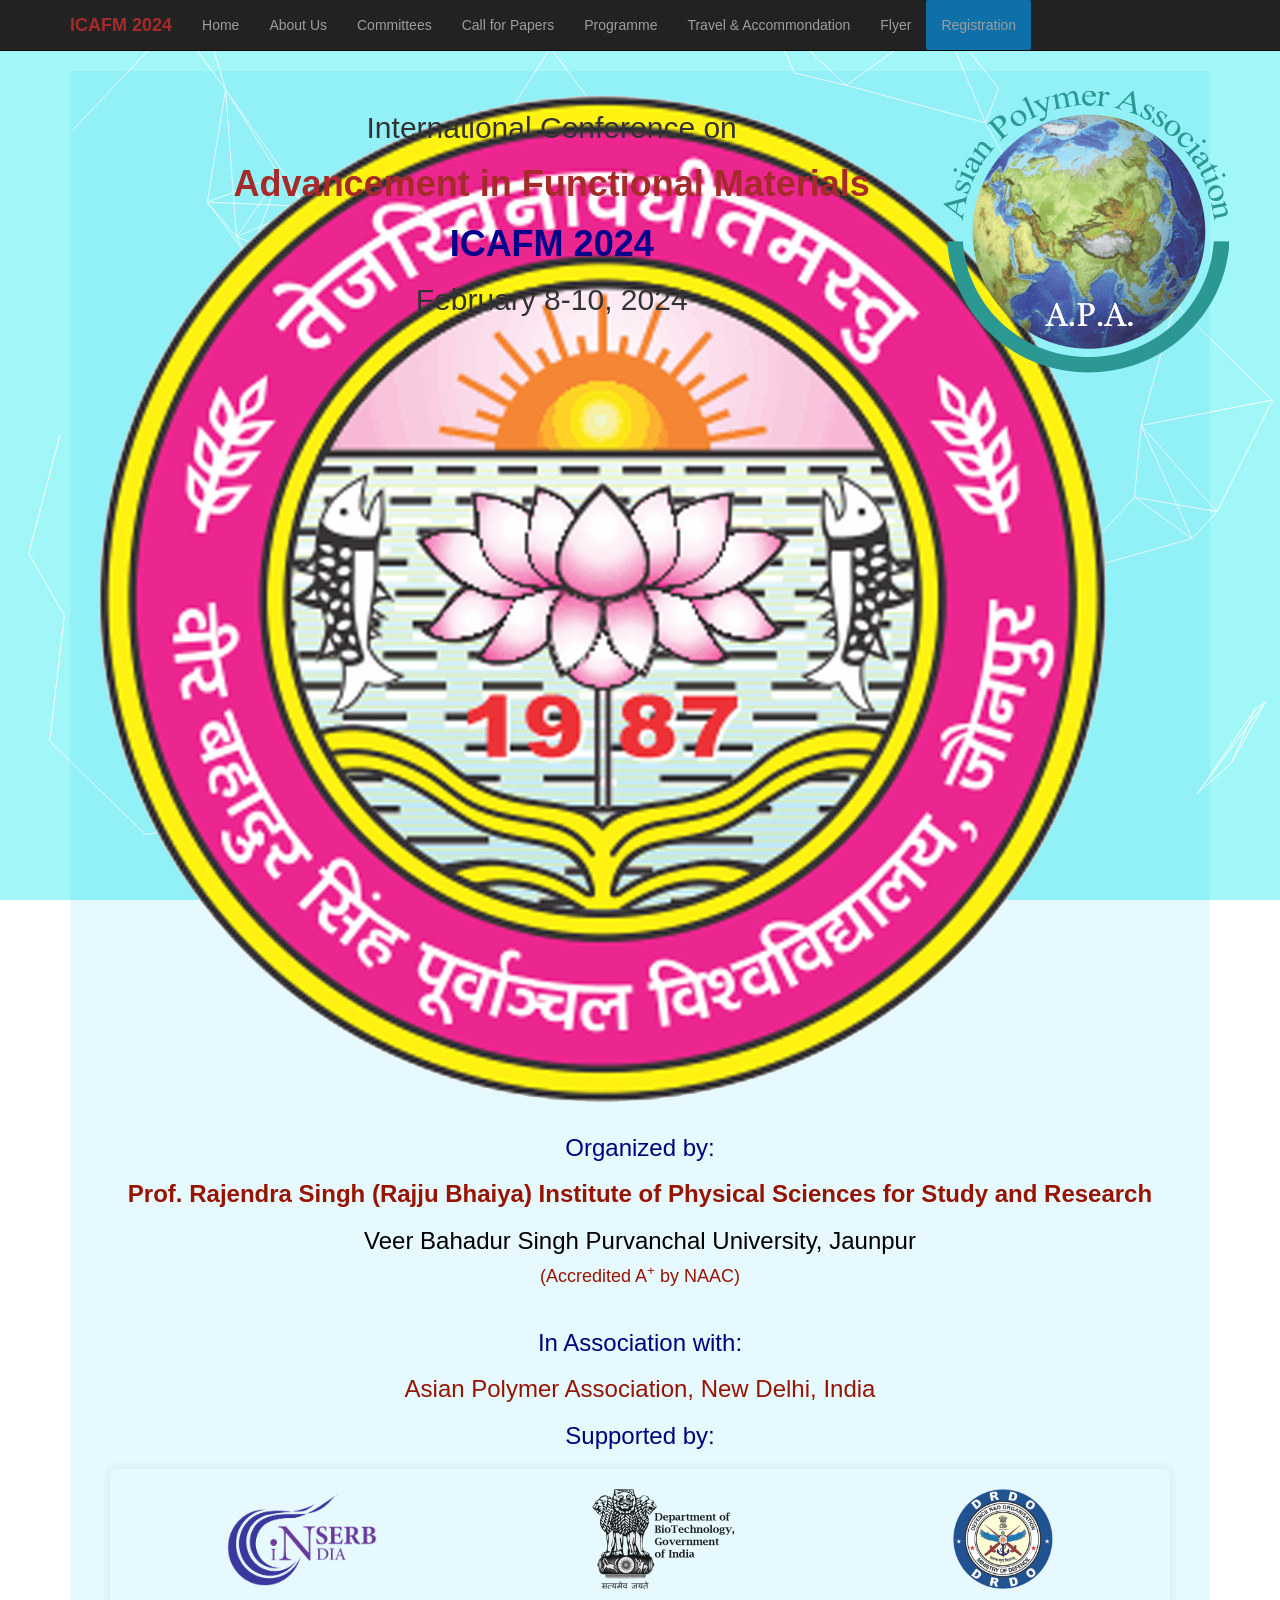
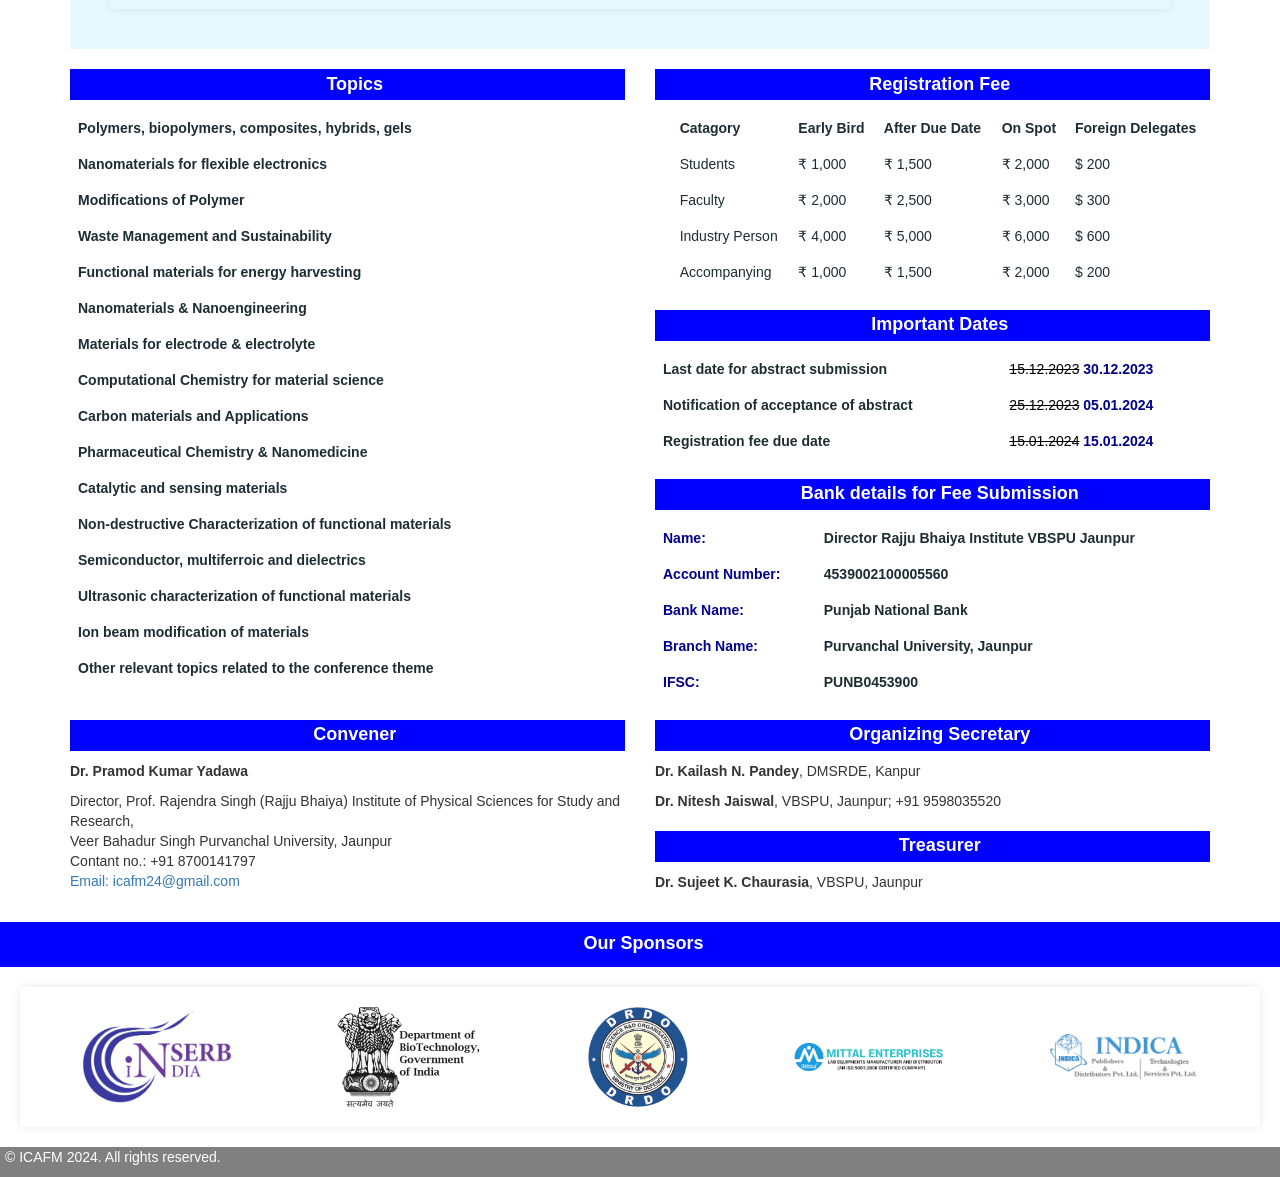
==== index.html @ 14523128 "Update index.html" ====
<!DOCTYPE html>
<html lang="en">
<head>
    <meta charset="UTF-8">
    <meta name="viewport" content="width=device-width, initial-scale=1.0">
    <title>ICAFM 2024 - Home</title>
    <meta name="google-site-verification" content="k87XL2EmOKcDicsL7vWH8Gu8iD2z069XErFKMvGdBFY" />
    <link rel="stylesheet" href="https://maxcdn.bootstrapcdn.com/bootstrap/3.3.6/css/bootstrap.min.css">
    <script src="https://ajax.googleapis.com/ajax/libs/jquery/1.12.0/jquery.min.js"></script>
    <script src="https://maxcdn.bootstrapcdn.com/bootstrap/3.3.6/js/bootstrap.min.js"></script>
    <link href='https://fonts.googleapis.com/css?family=Oswald:700' rel='stylesheet' type='text/css'>
    <!-- Add your CSS links and styles here -->
    <style>
        /* Add CSS for the background container here */
        iframe {
            z-index: -1;
        }
        .header {
            background-color: rgba(10, 190, 245, 0.1);
            padding: 20px;
            text-align: center;
        }

        .conference-name {
            color: brown;
            font-weight: bolder;
            font-size: 36px;
        }
        .conference-name-short{
            color: darkblue;
            font-weight: bolder;
            font-size: 36px;
        }

        .conference-year {
            color: rgb(29, 45, 51);
            font-weight: 500;
            font-size: 36px;
        }

        .organizer1 {
            font-size: 24px;
            font-weight: bold;
            color: rgb(150, 20, 0)
        }
        .organizer2 {
            font-size: 24px;
            color: black;
        }
        .organizer3 {
            font-size: 24px;
            color:rgb(150, 20, 0)
        }
        /* Add CSS for the logos and their positioning */
        .logo {
            max-width: 100px; /* Adjust the size as needed */
            height: auto;
            vertical-align: middle;
        }

        .left-logo {
            float: left;
            margin-right: 10px; /* Adjust the margin as needed to control the spacing */
        }

        .right-logo {
            float: right;
            margin-left: 10px; /* Adjust the margin as needed to control the spacing */
        }
        footer {
            display: flex;
            justify-content: space-between;
            align-items: center;
        }

        .footer-left {
            text-align: left;
        }

        .footer-center {
            text-align: center;
            flex-grow: 0;
        }
        .heading {
            display:block;
            background-color: blue;
            font-size: 18px;
            font-weight: bold;
            color: white;
            padding:1%;
            padding-left: 20px;
            text-align: center;
        }
        table {
            width: 100%;
            border-collapse: collapse;
        }

        table, th, td {
            border: none;
            color:rgb(29, 45, 51)
        }

        th, td {
            padding: 8px;
            text-align: left;
        }
        figure {
            display: flex;
            flex-direction: column;
            align-items: center;
        }
        figcaption {
            text-align: center;
            font-style: bold;
            color: rgb(150, 20, 0);
            font-size: large;
        }
        .sponsor-container {
            display: flex;
            justify-content: space-around;
            align-items: center;
            flex-wrap: wrap;
            padding: 10px;
            box-shadow: 0 0 10px rgba(0, 0, 0, 0.1);
            margin: 20px;
            opacity: 0.9;
        }

        .sponsor-logo {
            max-height: 100px;
            max-width: 150px;
            width: auto;
            margin: 10px;
        }

        /* Style your navigation bar */
        /* Add your other CSS styles here */
    </style>
</head>
<body>
    <!-- Top Cover with Conference Name and Logos -->
    <div id="navbar-placeholder"></div>
    <iframe src="background.html" frameborder="0" scrolling="no" style="position: fixed; top: 0; left: 0; width: 100%; height: 100%;"></iframe>
    <div class=container>
        <div class="header">
          <div class="row">
            <div class="col-md-2" style="align-content: center; width: 100px; height: auto;">
              <img src="/assets/vbspu-logo.png" alt="VBSPU">
            </div>
            <div class="col-md-8">
              <h2> International Conference on</h2>
              <h1 class="conference-name">Advancement in Functional Materials</h1>
              <h1 class="conference-name-short"> ICAFM 2024</h1>
              <h2> February 8-10, 2024</h2>
            </div>
            <div class="col-md-2">
              <img src="/assets/apa.png" alt="APA">
            </div>
            </div>
            <h3 style="color: navy"> Organized by:</h3>
            <h2 class="organizer1">Prof. Rajendra Singh (Rajju Bhaiya) Institute of Physical Sciences for Study and Research</h2> 
            <h2 class="organizer2">Veer Bahadur Singh Purvanchal University, Jaunpur</h2>
            <figcaption>(Accredited A<sup>+</sup> by NAAC)</figcaption><br>
            <h3 style="color: navy"> In Association with: </h3>
            <h2 class="organizer3">Asian Polymer Association, New Delhi, India</h2>
            <h3 style="color: navy">Supported by:</h3>
            <div class="sponsor-container">
              <img src="assets/serb_logo.png" alt="SERB" class="sponsor-logo">
              <img src="assets/DBT-logo.png" alt="DBT" class="sponsor-logo">
              <img src="assets/DRDO_logo.png" alt="DRDO" class="sponsor-logo">
              <!-- Add more sponsor logos as needed -->
            </div>
        </div>
    </div>
    <div class="container">
        <div class="row">
            <div class="col-md-6">
                <h2 class="heading">Topics
                </h2>
                <table style="font-weight: bold;">
                    <tr>
                      <td>Polymers, biopolymers, composites, hybrids, gels</td>
                    </tr>
                    <tr>
                      <td>Nanomaterials for flexible electronics</td>
                    </tr>
                    <tr>
                      <td>Modifications of Polymer</td>
                    </tr>
                    <tr>
                      <td>Waste Management and Sustainability</td>
                    </tr>
                    <tr>
                      <td>Functional materials for energy harvesting</td>
                    </tr>
                    <tr>
                      <td>Nanomaterials & Nanoengineering</td>
                    </tr>
                    <tr>
                      <td>Materials for electrode & electrolyte</td>
                    </tr>
                    <tr>
                      <td>Computational Chemistry for material science</td>
                    </tr>
                    <tr>
                      <td>Carbon materials and Applications</td>
                    </tr>
                    <tr>
                      <td>Pharmaceutical Chemistry & Nanomedicine</td>
                    </tr>
                    <tr>
                      <td>Catalytic and sensing materials</td>
                    </tr>
                    <tr>
                      <td>Non-destructive Characterization of functional materials</td>
                    </tr>
                    <tr>
                      <td>Semiconductor, multiferroic and dielectrics</td>
                    </tr>
                    <tr>
                      <td>Ultrasonic characterization of functional materials</td>
                    </tr>
                    <tr>
                      <td>Ion beam modification of materials</td>
                    </tr>
                    <tr>
                      <td>Other relevant topics related to the conference theme</td>
                    </tr>
                  </table>
                  
            </div>
            <div class="col-md-6">
                <h2 class="heading">Registration Fee</h2>
                <table>
                    <tr>
                      <th></th>
                      <th>Catagory</th>
                      <th>Early Bird</th>
                      <th>After Due Date</th>
                      <th>On Spot</th>
                      <th>Foreign Delegates</th>
                    </tr>
                    <tr>
                      <th></th>
                      <td>Students</td>
                      <td>&#8377; 1,000</td>
                      <td>&#8377; 1,500</td>
                      <td>&#8377; 2,000</td>
                      <td>&#36; 200</td>
                    </tr>
                    <tr>
                      <th></th>
                      <td>Faculty</td>
                      <td>&#8377; 2,000</td>
                      <td>&#8377; 2,500</td>
                      <td>&#8377; 3,000</td>
                      <td>&#36; 300</td>
                    </tr>
                    <tr>
                      <th></th>
                      <td>Industry Person</td>
                      <td>&#8377; 4,000</td>
                      <td>&#8377; 5,000</td>
                      <td>&#8377; 6,000</td>
                      <td>&#36; 600</td>
                    </tr>
                    <tr>
                      <th></th>
                      <td>Accompanying</td>
                      <td>&#8377; 1,000</td>
                      <td>&#8377; 1,500</td>
                      <td>&#8377; 2,000</td>
                      <td>&#36; 200</td>
                    </tr>
                  </table>
                  <h2 class="heading">Important Dates</h2>
                  <table>
                    <tr>
                        <td style="font-weight: bold">Last date for abstract submission</td>
                        <td style="font-weight: bold; color: darkblue;"> <s style="font-weight: 300; color:black;">15.12.2023</s> 30.12.2023</td>
                    </tr>
                    <tr>
                        <td style="font-weight: bold">Notification of acceptance of abstract</td>
                        <td style="font-weight: bold; color: darkblue;"><s style="font-weight: 300; color:black;">25.12.2023</s> 05.01.2024</td>
                    </tr>
                    <tr>
                        <td style="font-weight: bold">Registration fee due date</td>
                        <td style="font-weight: bold; color: darkblue;"><s style="font-weight: 300; color:black;">15.01.2024</s> 15.01.2024</td>
                    </tr>
                    </table>
                <h2 class="heading">Bank details for Fee Submission</h2>
                <table>
                    <tr>
                        <td style="font-weight: bold; color: darkblue">Name:</td>
                        <td style="font-weight: bold;">Director Rajju Bhaiya Institute VBSPU Jaunpur</td>
                    </tr>
                    <tr>
                        <td style="font-weight: bold; color:darkblue">Account Number:</td>
                        <td style="font-weight: bold;">4539002100005560</td>
                    </tr>
                    <tr>
                        <td style="font-weight: bold; color:darkblue">Bank Name:</td>
                        <td style="font-weight: bold;">Punjab National Bank</td>
                    </tr>
                    <tr>
                        <td style="font-weight: bold; color:darkblue">Branch Name:</td>
                        <td style="font-weight: bold;">Purvanchal University, Jaunpur</td>
                    </tr>
                    <tr>
                        <td style="font-weight: bold; color:darkblue">IFSC:</td>
                        <td style="font-weight: bold;">PUNB0453900</td>
                    </tr>
                </table>

            </div>
        </div>
    </div>
    <div class="container">
        <div class="row">
            
            <div class="col-md-6">
              <h2 class="heading">Convener</h2>
              <p><strong>Dr. Pramod Kumar Yadawa</strong></p>
              <p style="margin:0">Director, Prof. Rajendra Singh (Rajju Bhaiya) Institute of Physical Sciences for Study and Research,</p>
              <p style="margin:0">Veer Bahadur Singh Purvanchal University, Jaunpur</p>
              <p style="margin:0">Contant no.: +91 8700141797</p>
              <a href="mailto:icafm24@gmail.com" target="_blank">Email: icafm24@gmail.com</a>
            </div>
            <div class="col-md-6">
              <h2 class="heading">Organizing Secretary</h2>
              <p><strong>Dr. Kailash N. Pandey</strong>, DMSRDE, Kanpur</p>
              <p><strong>Dr. Nitesh Jaiswal</strong>, VBSPU, Jaunpur; +91 9598035520</p>
              <h2 class="heading">Treasurer</h2>
              <p><strong>Dr. Sujeet K. Chaurasia</strong>, VBSPU, Jaunpur</p>
            </div>
        </div>
    </div>
    <h2 class="heading" sytle="text-align: center">Our Sponsors</h2>
    <div class="sponsor-container">
      <img src="assets/serb_logo.png" alt="SERB" class="sponsor-logo">
      <img src="assets/DBT-logo.png" alt="DBT" class="sponsor-logo">
      <img src="assets/DRDO_logo.png" alt="DRDO" class="sponsor-logo">
      <img src="assets/mittal.png" alt="Mittal Enterprises" class="sponsor-logo">
      <img src="assets/indica_logo.png" alt="INDICA Publishers" class="sponsor-logo">
      <!-- Add more sponsor logos as needed -->
  </div>
    <footer style="display: block; background-color: gray; color: white;">
        <footer>
            <p class="footer-left" style="padding-left: 5px;">&copy; ICAFM 2024. All rights reserved.</p>
            <p class="footer-center" style="padding-right:5px;"></p>
        </footer>
    </footer>
    <!-- Background Container with Conference Details -->
    <script>
        // Fetch and insert the navigation bar
        fetch('navbar.html')
          .then(response => response.text())
          .then(data => {
            document.getElementById('navbar-placeholder').innerHTML = data;
          });
    </script>
    <!-- Add your JavaScript scripts here -->
</body>
</html>
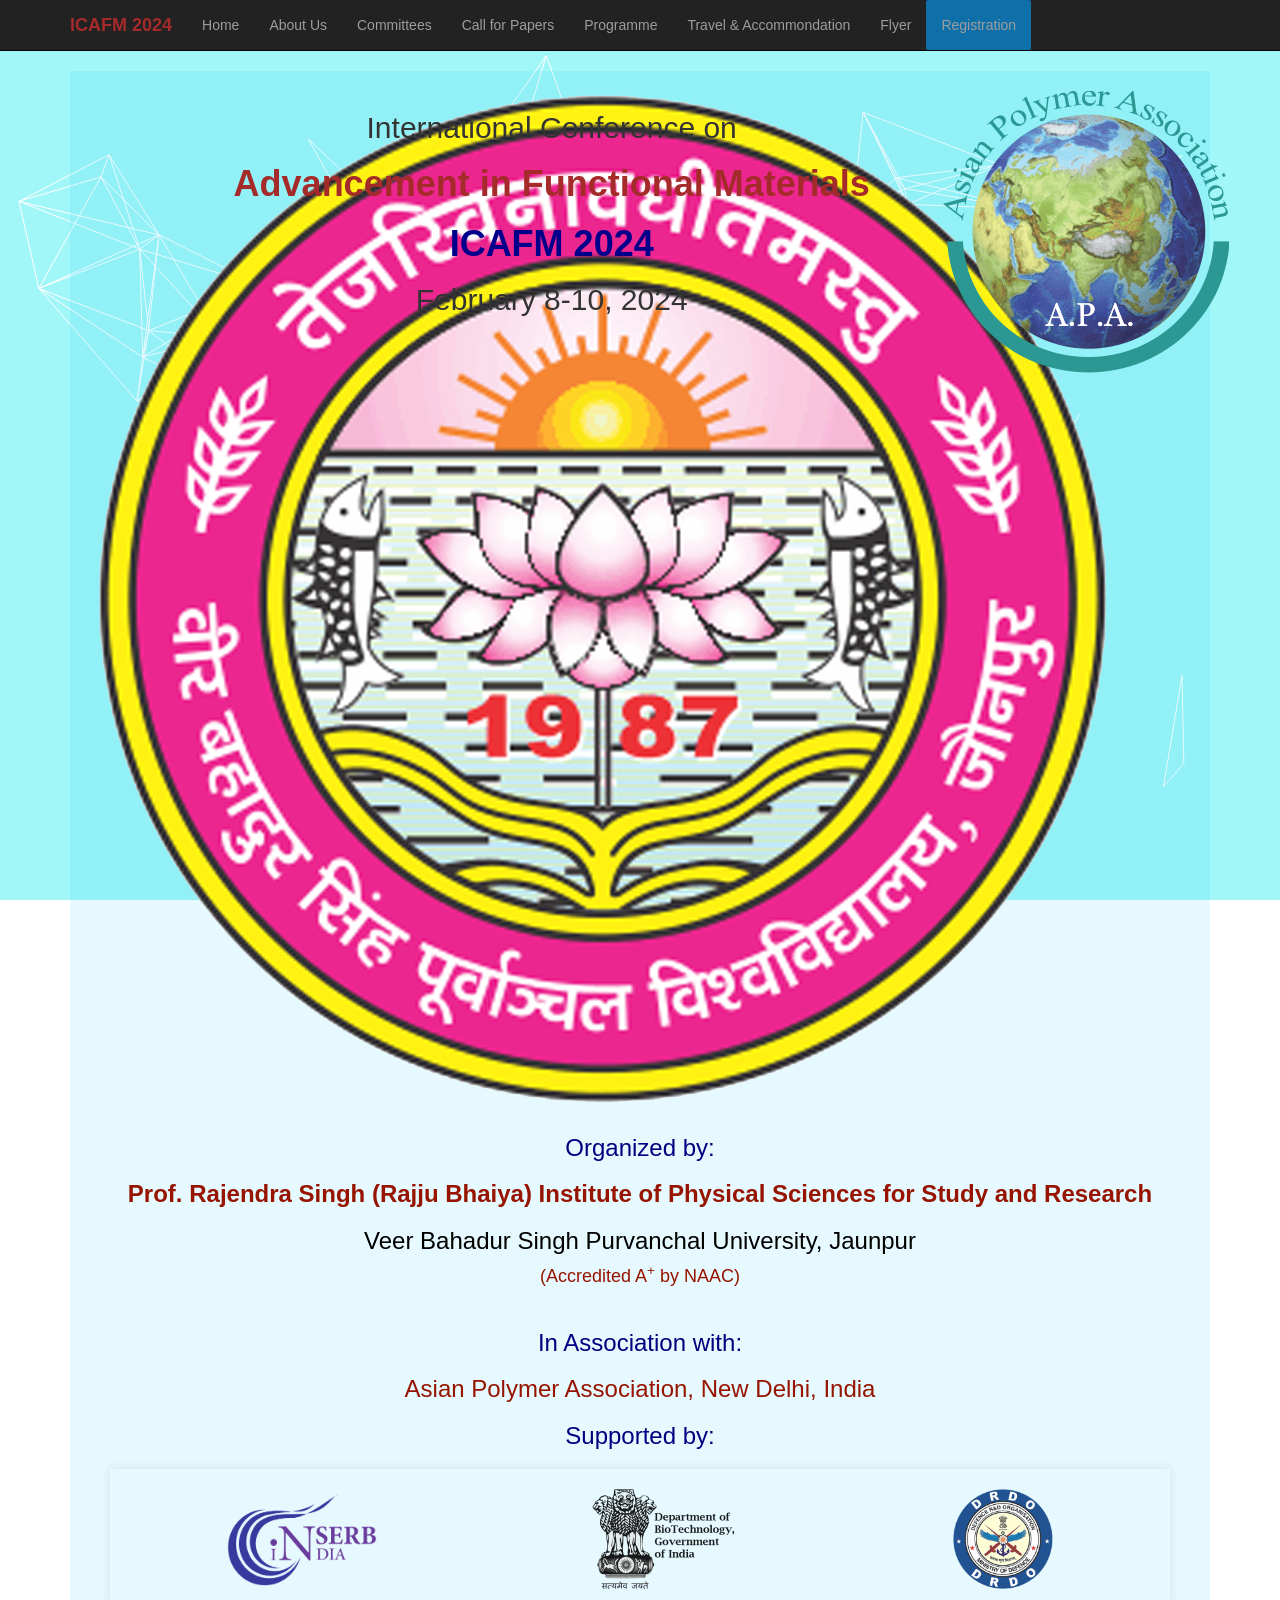
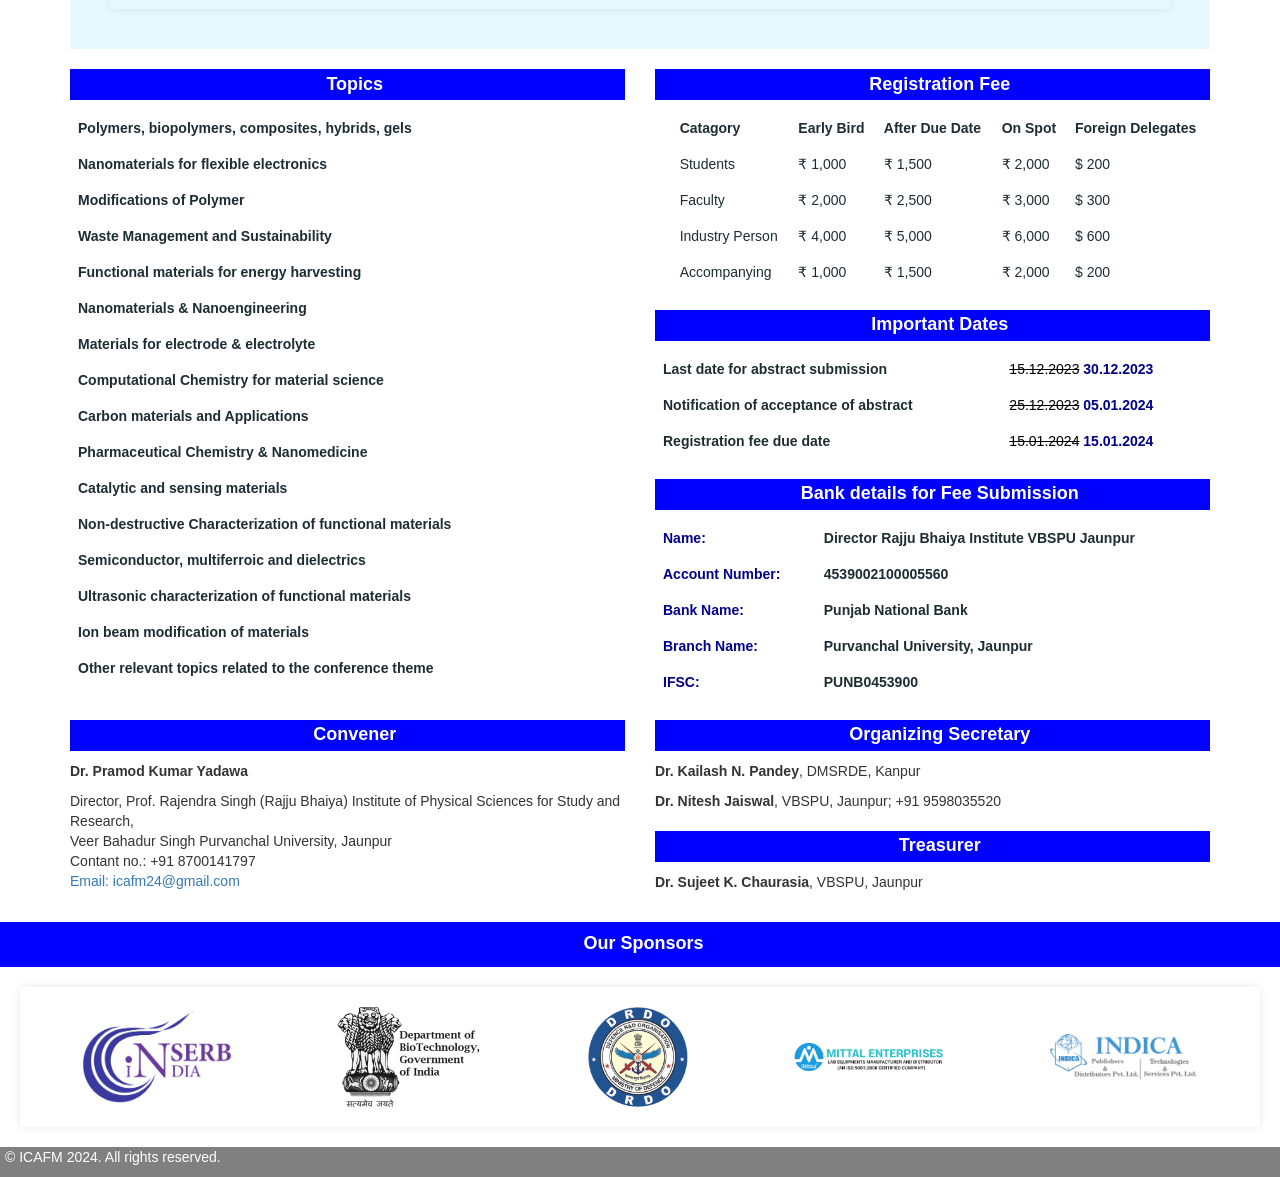
==== commit 92c86655: "Update index.html" ====
--- a/index.html
+++ b/index.html
@@ -154,7 +154,7 @@
               <h1 class="conference-name-short"> ICAFM 2024</h1>
               <h2> February 8-10, 2024</h2>
             </div>
-            <div class="col-md-2">
+            <div class="col-md-2" style="align-content: center; width: 100px; height: auto;">
               <img src="/assets/apa.png" alt="APA">
             </div>
             </div>
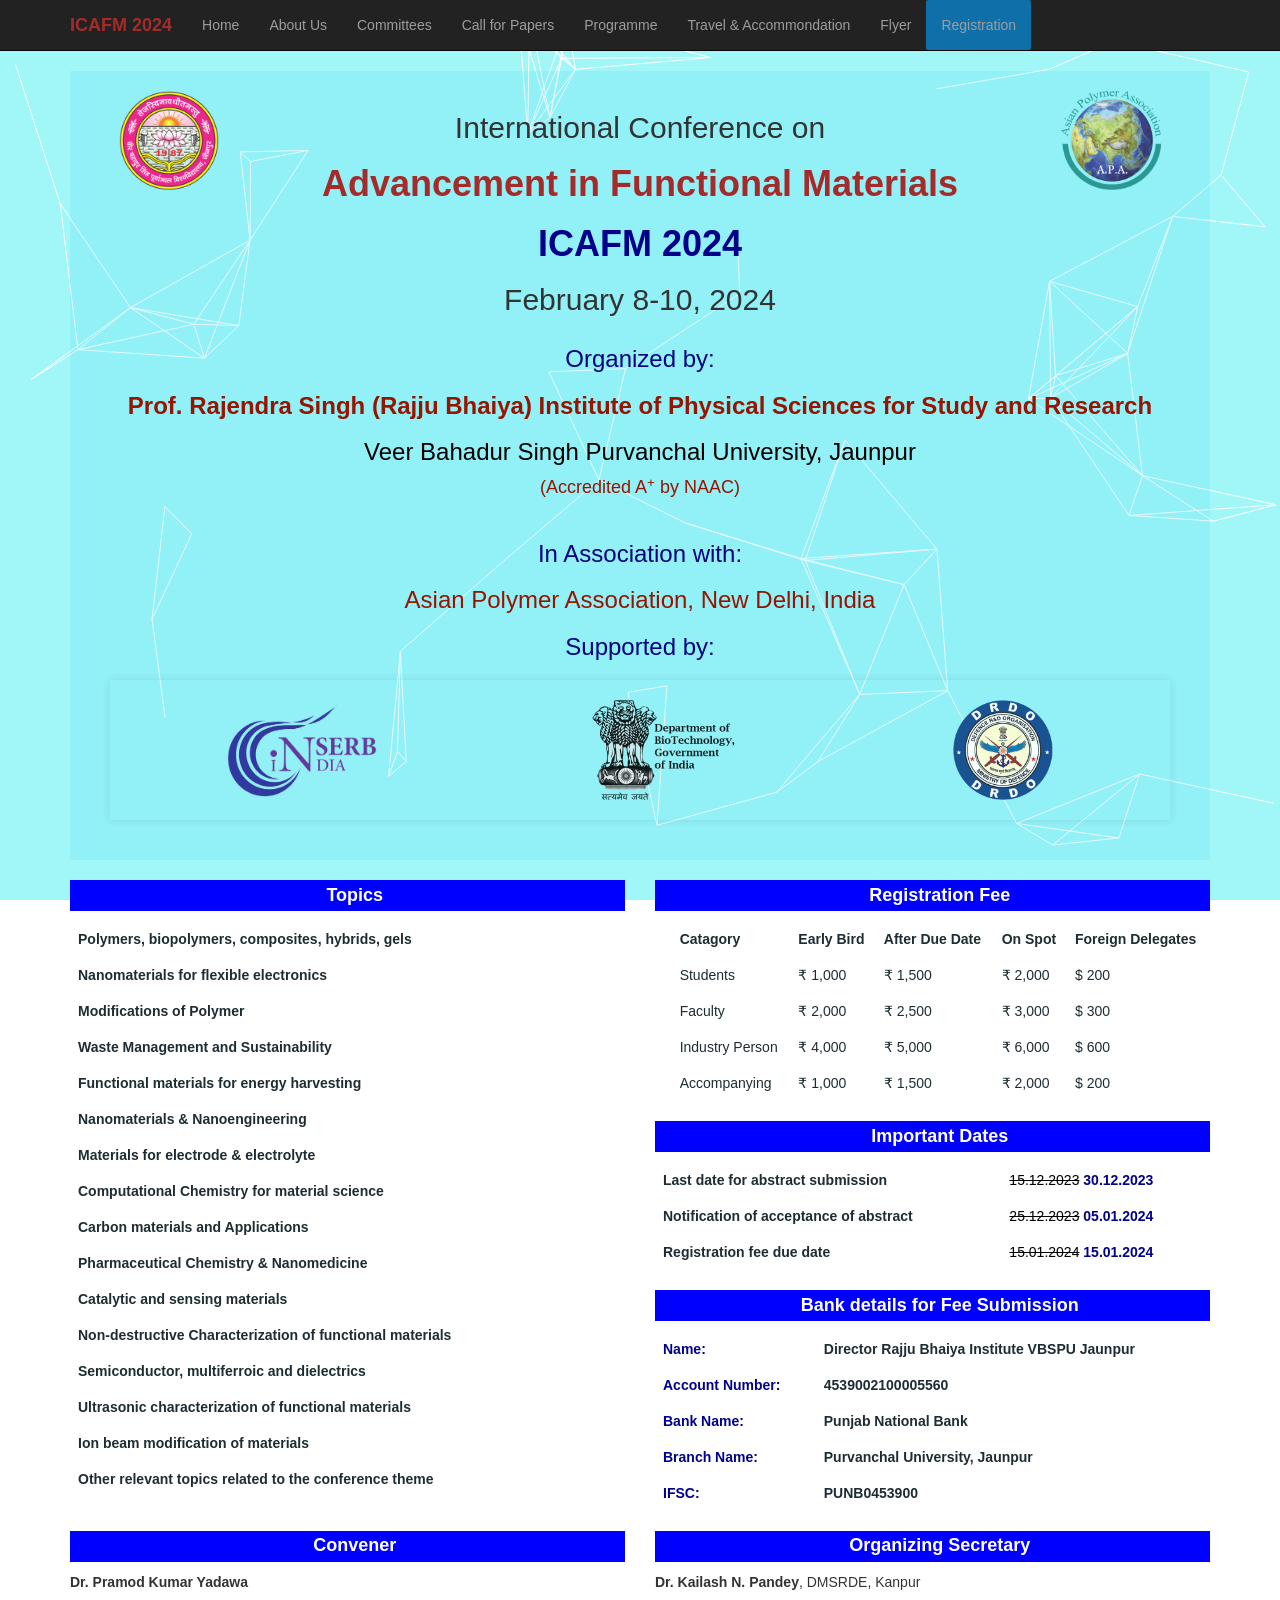
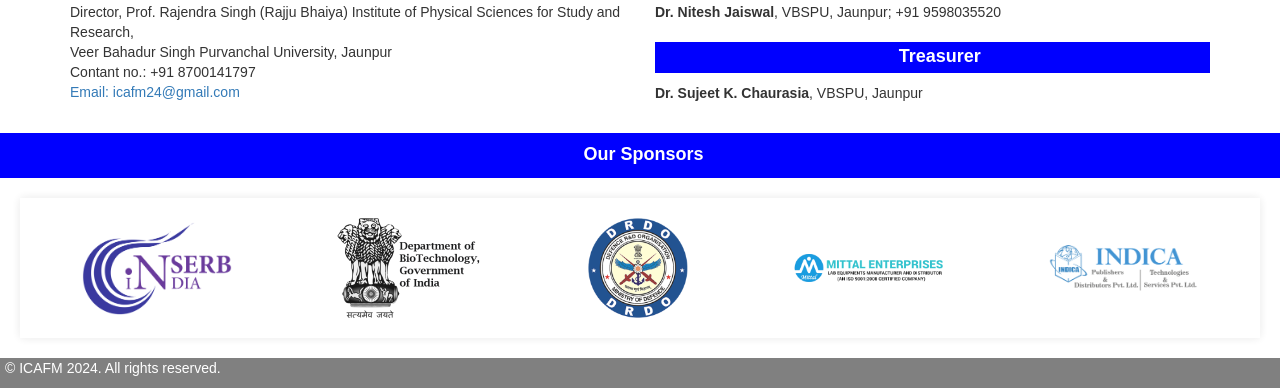
==== commit abeeb76e: "Update index.html" ====
--- a/index.html
+++ b/index.html
@@ -145,8 +145,8 @@
     <div class=container>
         <div class="header">
           <div class="row">
-            <div class="col-md-2" style="align-content: center; width: 100px; height: auto;">
-              <img src="/assets/vbspu-logo.png" alt="VBSPU">
+            <div class="col-md-2">
+              <img src="/assets/vbspu-logo.png" alt="VBSPU" style="align-content: center; width: 100px; height: auto;">
             </div>
             <div class="col-md-8">
               <h2> International Conference on</h2>
@@ -154,8 +154,8 @@
               <h1 class="conference-name-short"> ICAFM 2024</h1>
               <h2> February 8-10, 2024</h2>
             </div>
-            <div class="col-md-2" style="align-content: center; width: 100px; height: auto;">
-              <img src="/assets/apa.png" alt="APA">
+            <div class="col-md-2">
+              <img src="/assets/apa.png" alt="APA" style="align-content: center; width: 100px; height: auto;">
             </div>
             </div>
             <h3 style="color: navy"> Organized by:</h3>
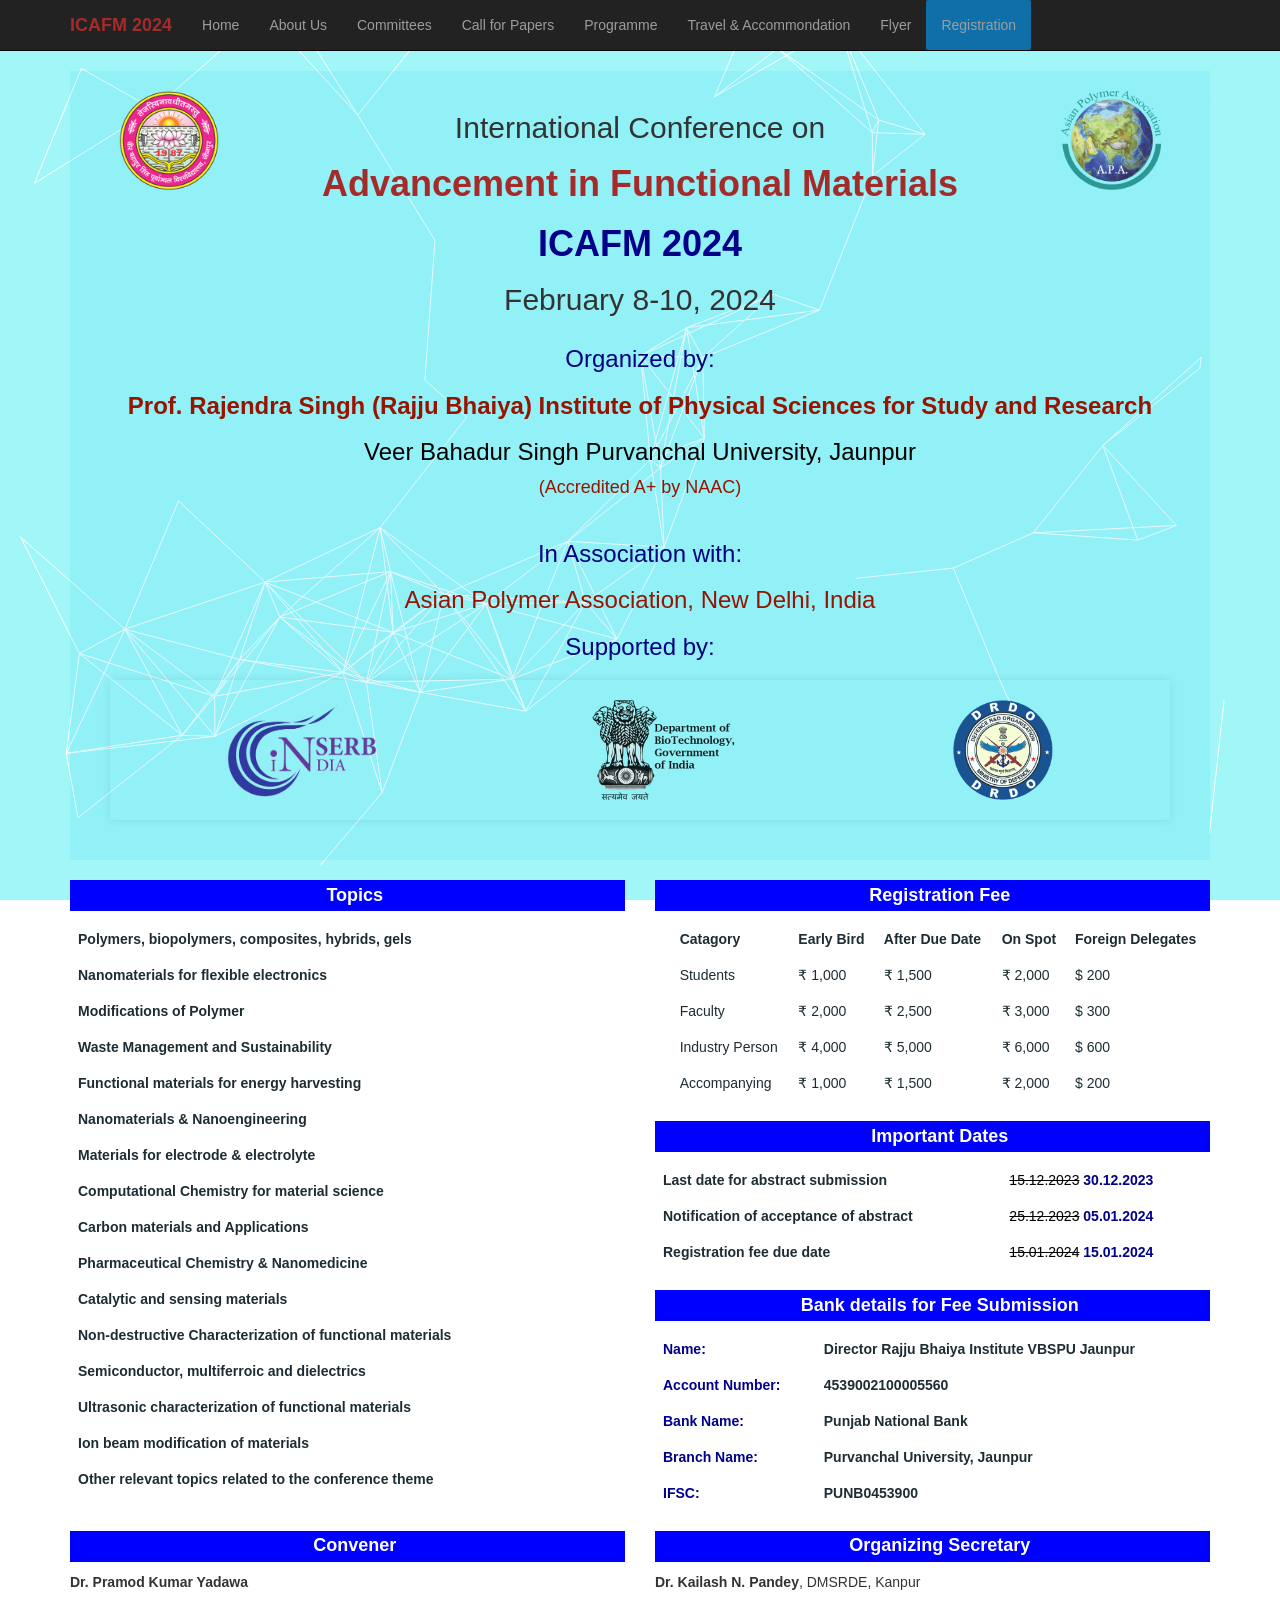
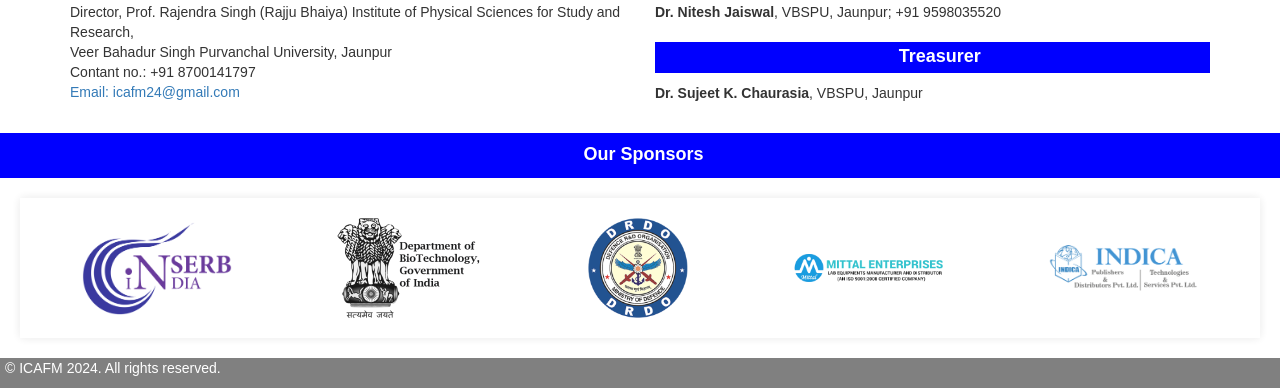
==== commit 55fb004e: "Update index.html" ====
--- a/index.html
+++ b/index.html
@@ -161,7 +161,7 @@
             <h3 style="color: navy"> Organized by:</h3>
             <h2 class="organizer1">Prof. Rajendra Singh (Rajju Bhaiya) Institute of Physical Sciences for Study and Research</h2> 
             <h2 class="organizer2">Veer Bahadur Singh Purvanchal University, Jaunpur</h2>
-            <figcaption>(Accredited A<sup>+</sup> by NAAC)</figcaption><br>
+            <figcaption>(Accredited A+ by NAAC)</figcaption><br>
             <h3 style="color: navy"> In Association with: </h3>
             <h2 class="organizer3">Asian Polymer Association, New Delhi, India</h2>
             <h3 style="color: navy">Supported by:</h3>
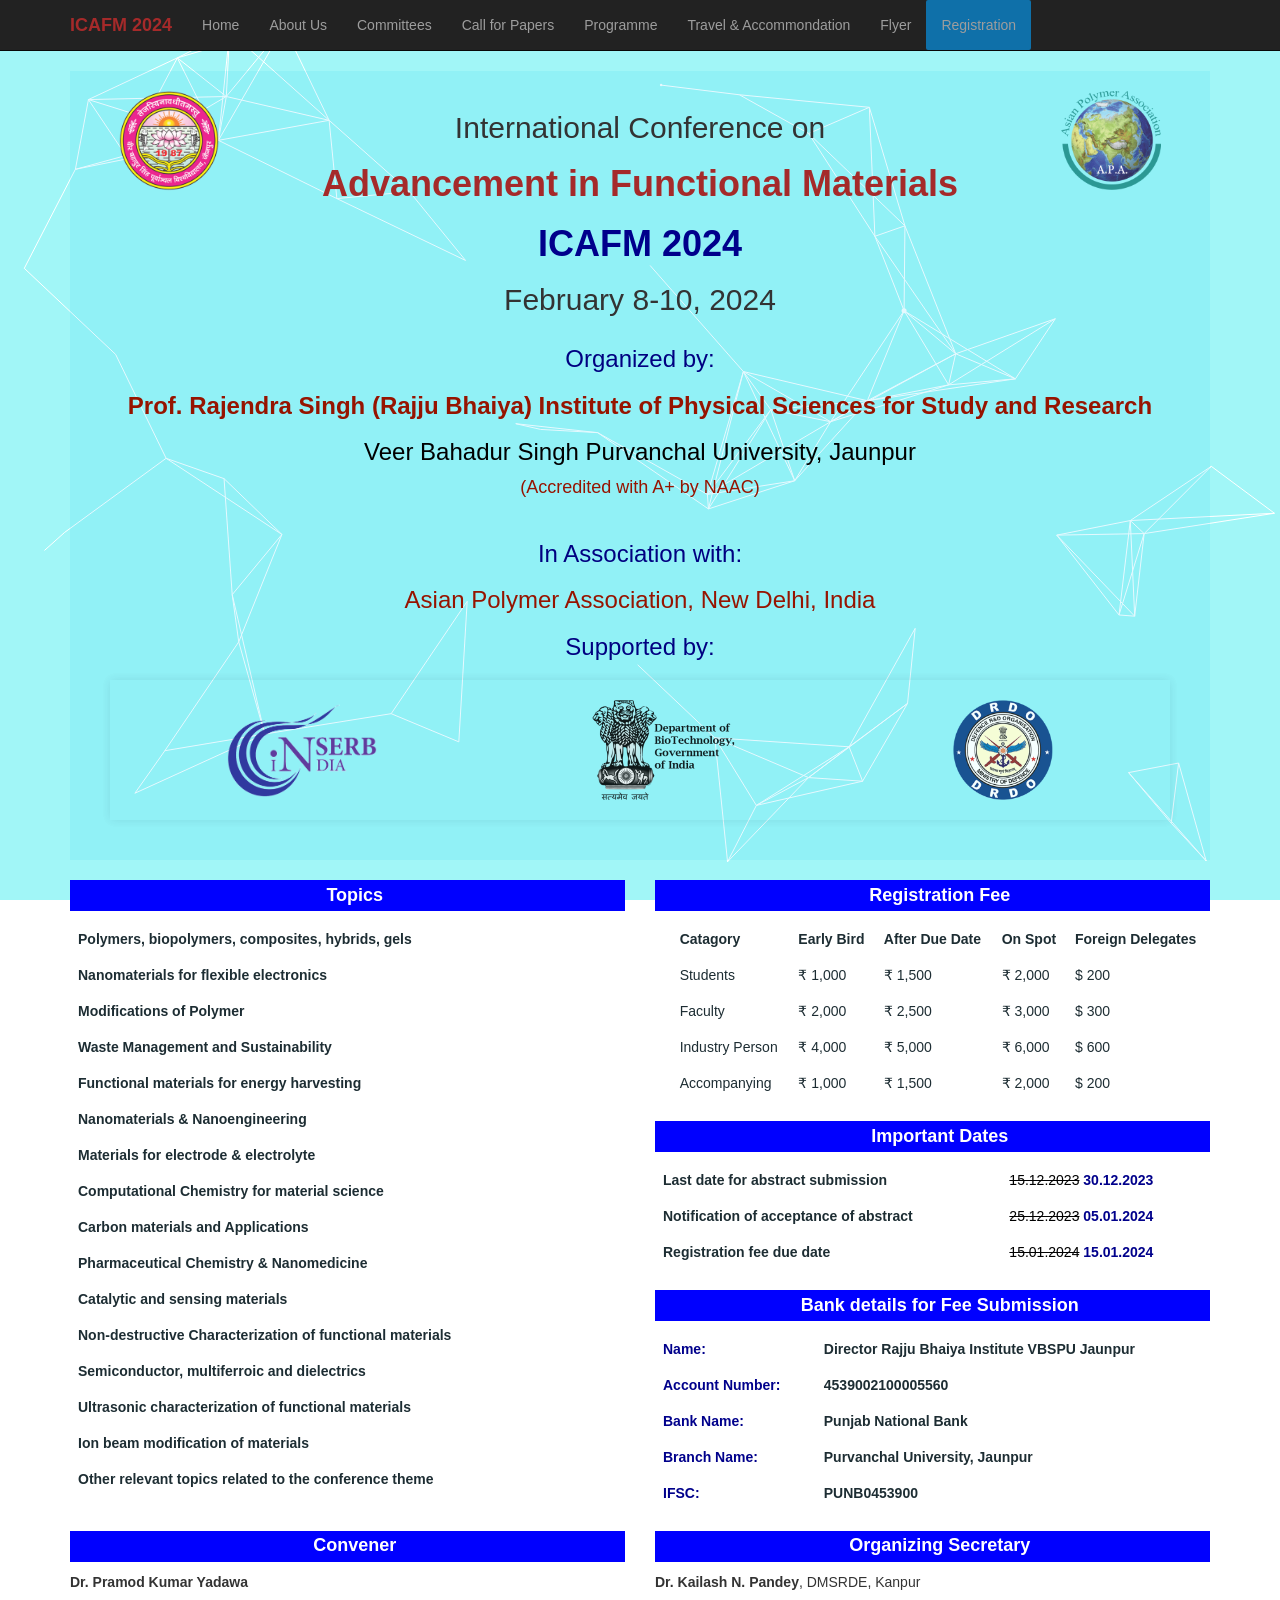
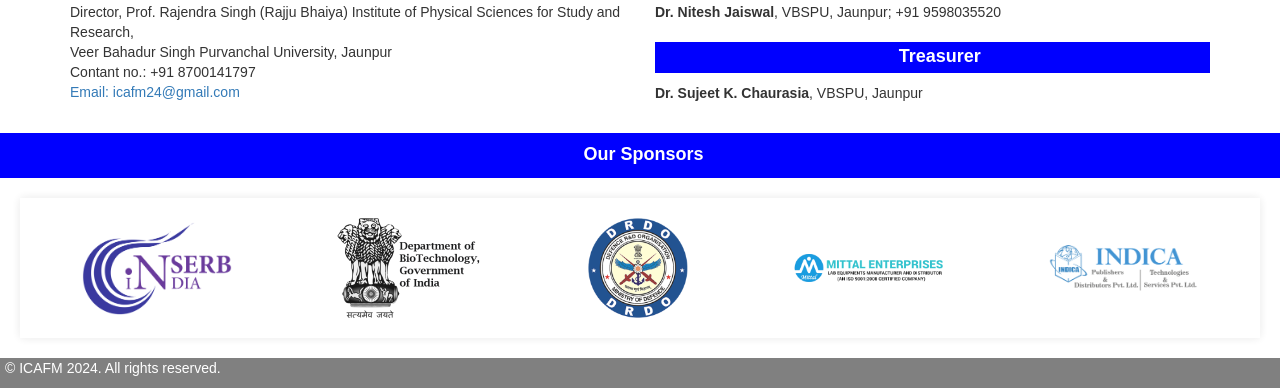
==== commit f5cfb34f: "Update index.html" ====
--- a/index.html
+++ b/index.html
@@ -161,7 +161,7 @@
             <h3 style="color: navy"> Organized by:</h3>
             <h2 class="organizer1">Prof. Rajendra Singh (Rajju Bhaiya) Institute of Physical Sciences for Study and Research</h2> 
             <h2 class="organizer2">Veer Bahadur Singh Purvanchal University, Jaunpur</h2>
-            <figcaption>(Accredited A+ by NAAC)</figcaption><br>
+            <figcaption>(Accredited with A+ by NAAC)</figcaption><br>
             <h3 style="color: navy"> In Association with: </h3>
             <h2 class="organizer3">Asian Polymer Association, New Delhi, India</h2>
             <h3 style="color: navy">Supported by:</h3>
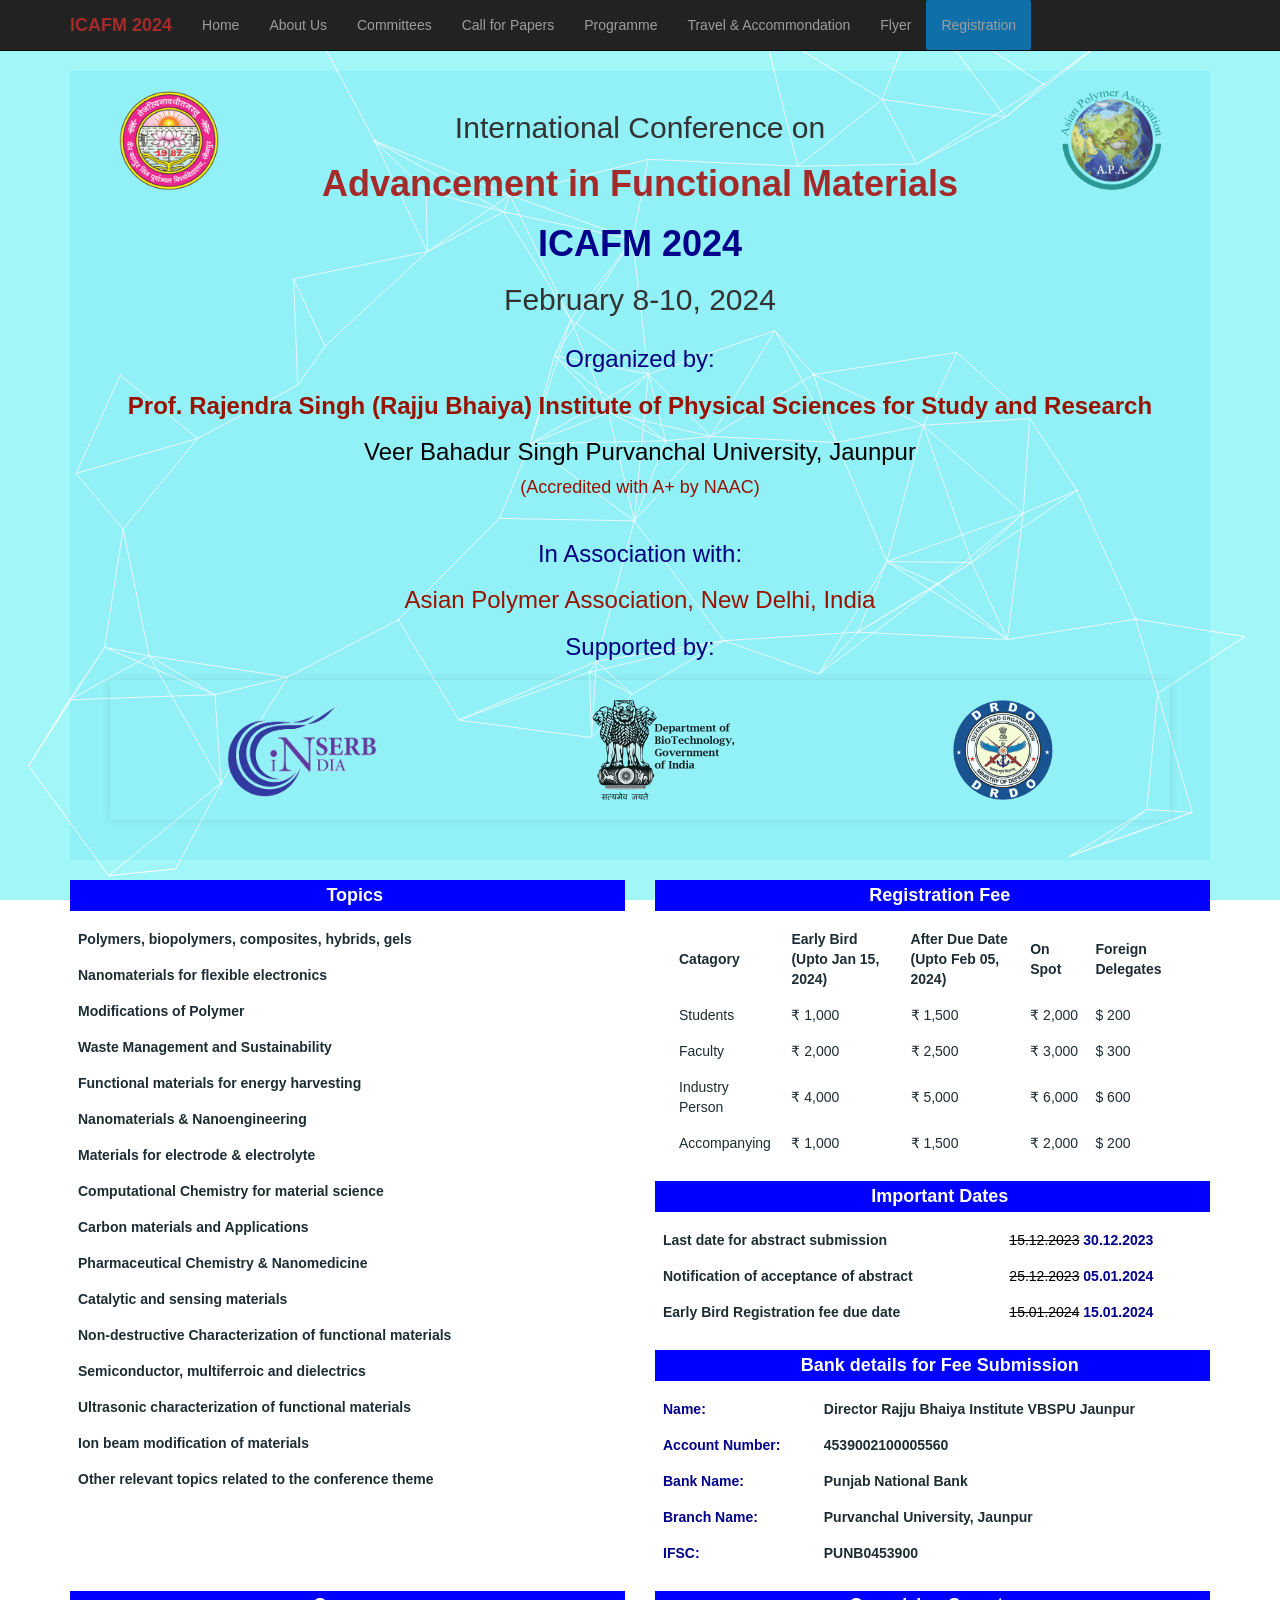
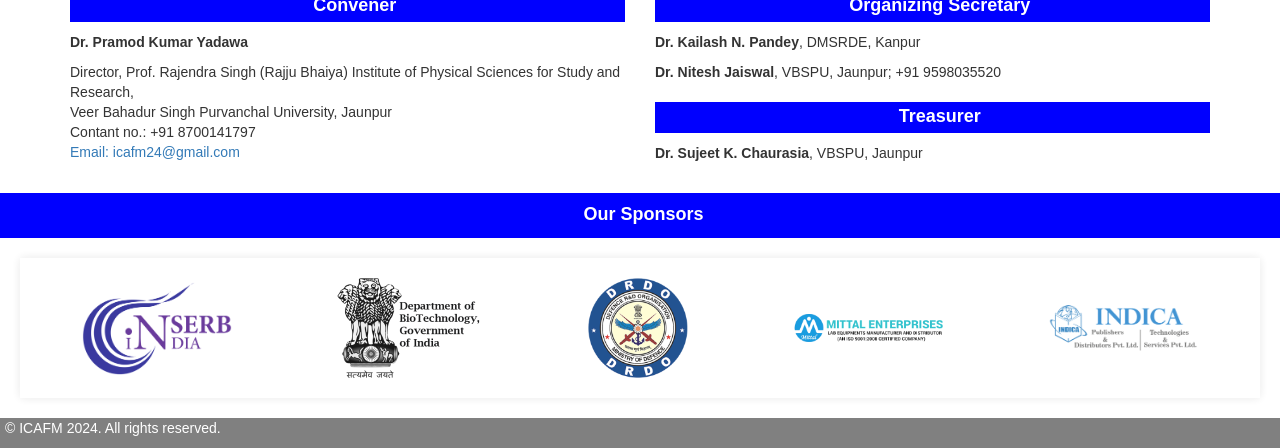
==== commit a3ab399a: "Update index.html" ====
--- a/index.html
+++ b/index.html
@@ -236,8 +236,8 @@
                     <tr>
                       <th></th>
                       <th>Catagory</th>
-                      <th>Early Bird</th>
-                      <th>After Due Date</th>
+                      <th>Early Bird <br>(Upto Jan 15, 2024)</th>
+                      <th>After Due Date <br> (Upto Feb 05, 2024)</th>
                       <th>On Spot</th>
                       <th>Foreign Delegates</th>
                     </tr>
@@ -285,7 +285,7 @@
                         <td style="font-weight: bold; color: darkblue;"><s style="font-weight: 300; color:black;">25.12.2023</s> 05.01.2024</td>
                     </tr>
                     <tr>
-                        <td style="font-weight: bold">Registration fee due date</td>
+                        <td style="font-weight: bold">Early Bird Registration fee due date</td>
                         <td style="font-weight: bold; color: darkblue;"><s style="font-weight: 300; color:black;">15.01.2024</s> 15.01.2024</td>
                     </tr>
                     </table>
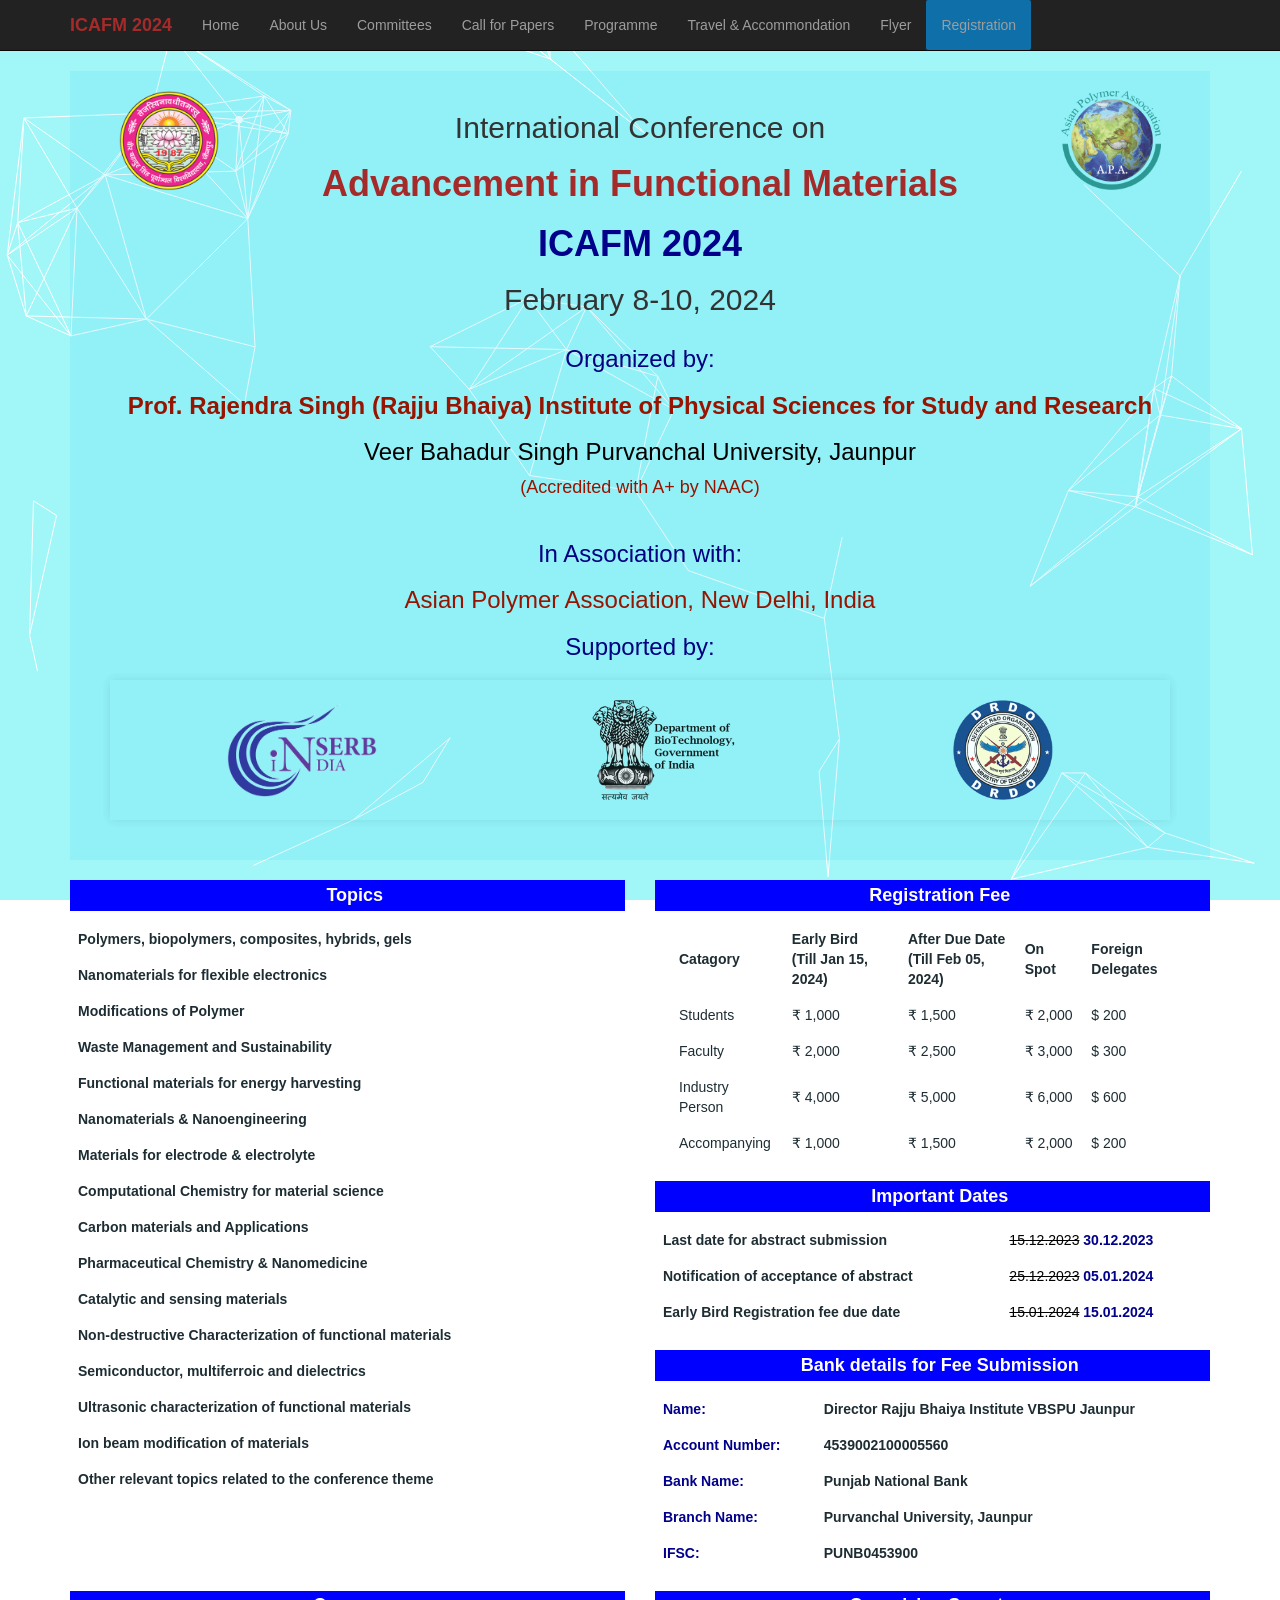
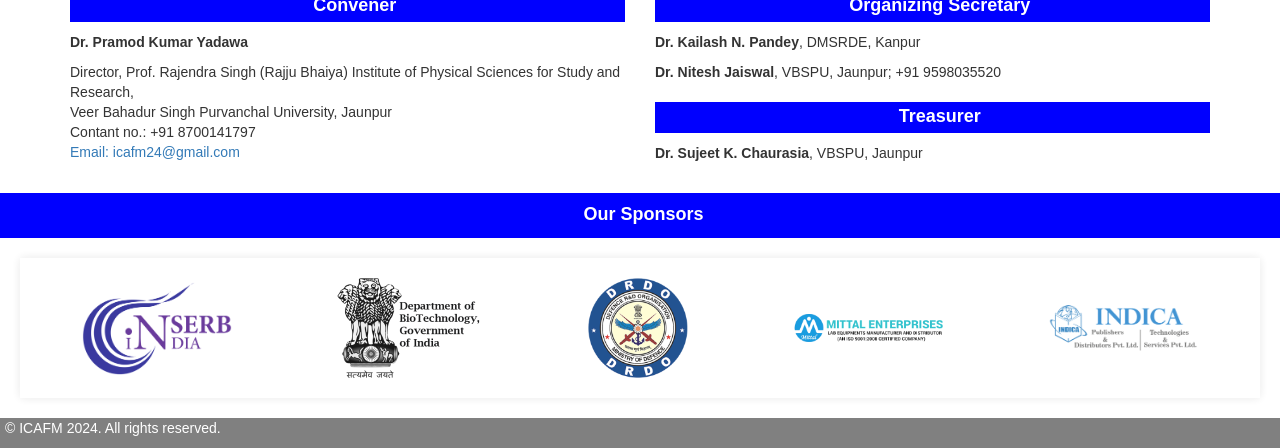
==== commit b47c964d: "Update index.html" ====
--- a/index.html
+++ b/index.html
@@ -236,8 +236,8 @@
                     <tr>
                       <th></th>
                       <th>Catagory</th>
-                      <th>Early Bird <br>(Upto Jan 15, 2024)</th>
-                      <th>After Due Date <br> (Upto Feb 05, 2024)</th>
+                      <th>Early Bird <br>(Till Jan 15, 2024)</th>
+                      <th>After Due Date <br> (Till Feb 05, 2024)</th>
                       <th>On Spot</th>
                       <th>Foreign Delegates</th>
                     </tr>
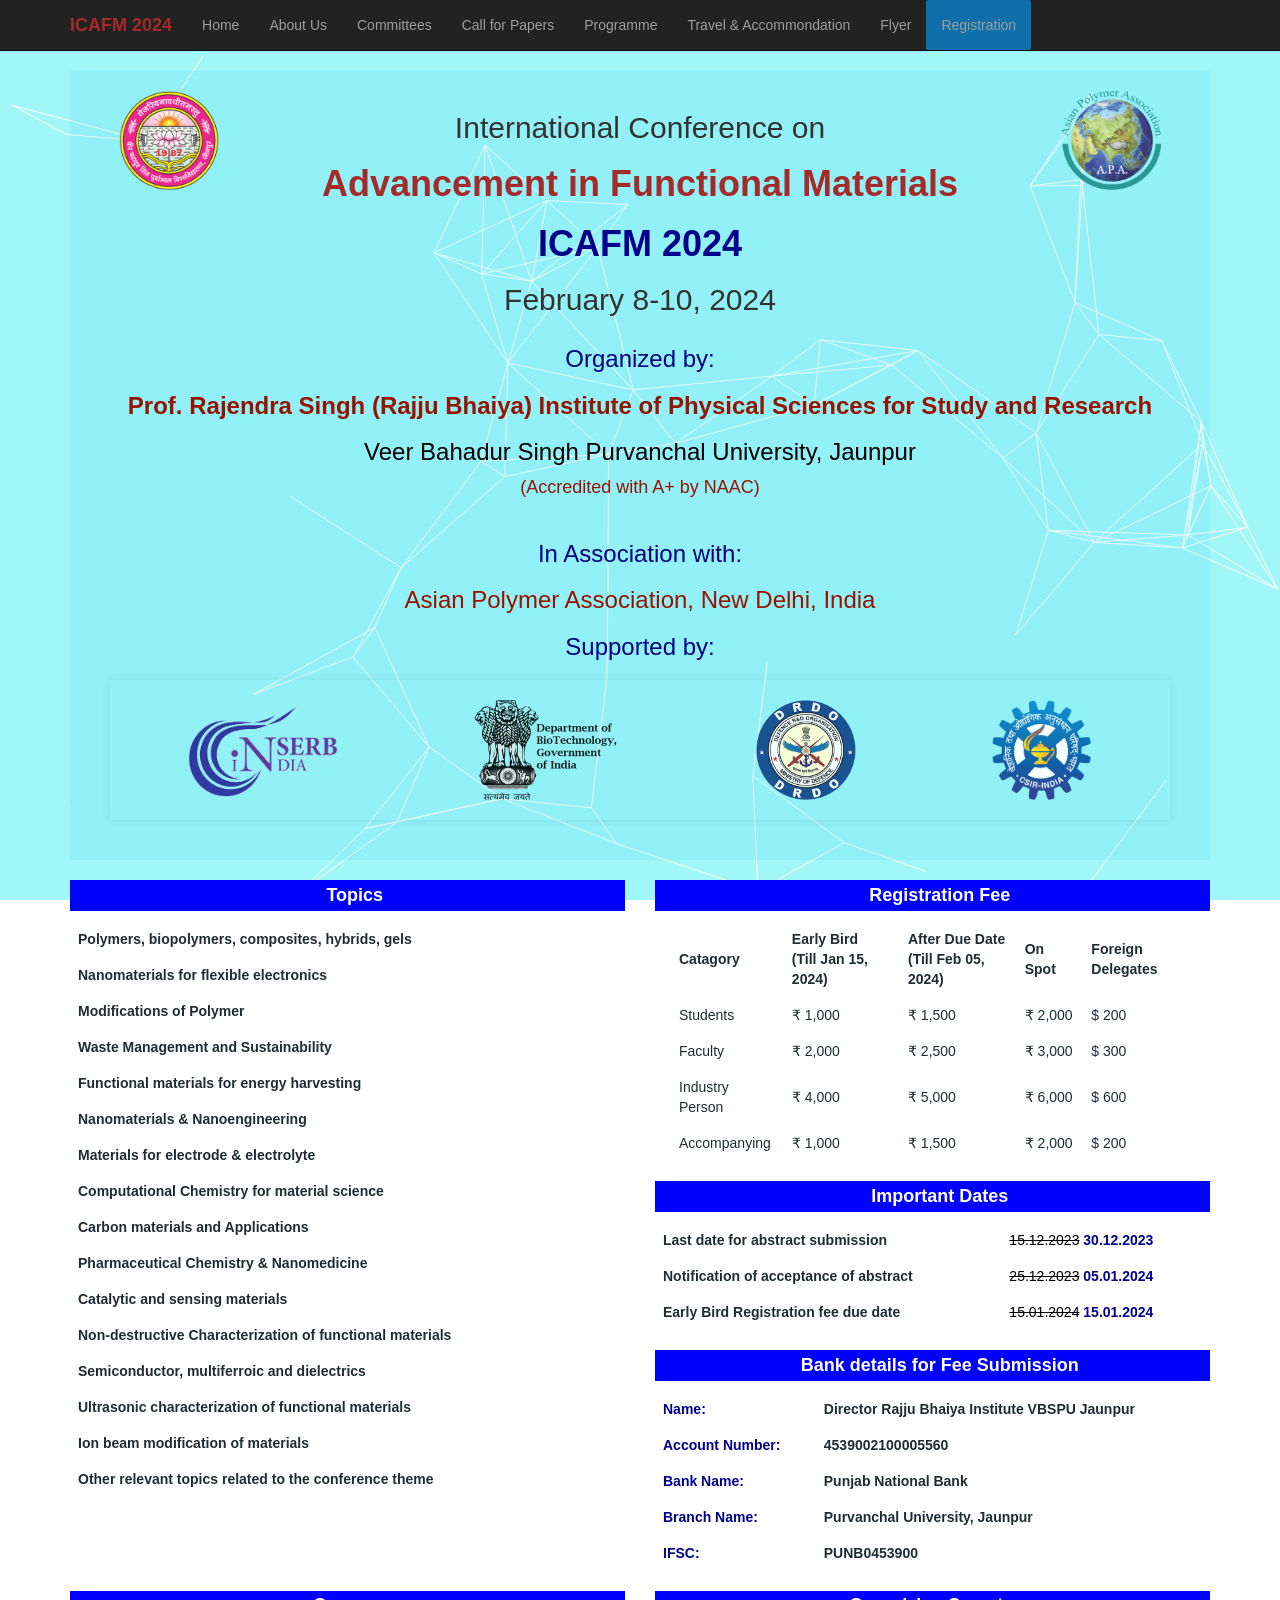
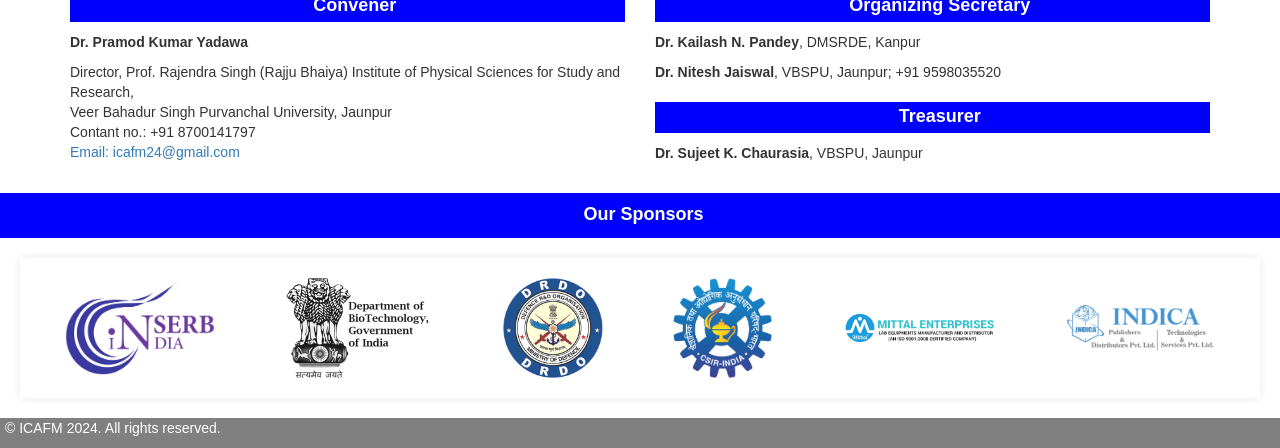
==== commit 6bc9d79f: "UPDATE" ====
--- a/index.html
+++ b/index.html
@@ -169,6 +169,7 @@
               <img src="assets/serb_logo.png" alt="SERB" class="sponsor-logo">
               <img src="assets/DBT-logo.png" alt="DBT" class="sponsor-logo">
               <img src="assets/DRDO_logo.png" alt="DRDO" class="sponsor-logo">
+              <img src="assets/CSIR-Logo.png" alt="CSIR" class="sponsor-logo">
               <!-- Add more sponsor logos as needed -->
             </div>
         </div>
@@ -341,6 +342,7 @@
       <img src="assets/serb_logo.png" alt="SERB" class="sponsor-logo">
       <img src="assets/DBT-logo.png" alt="DBT" class="sponsor-logo">
       <img src="assets/DRDO_logo.png" alt="DRDO" class="sponsor-logo">
+      <img src="assets/CSIR-Logo.png" alt="CSIR" class="sponsor-logo">
       <img src="assets/mittal.png" alt="Mittal Enterprises" class="sponsor-logo">
       <img src="assets/indica_logo.png" alt="INDICA Publishers" class="sponsor-logo">
       <!-- Add more sponsor logos as needed -->
